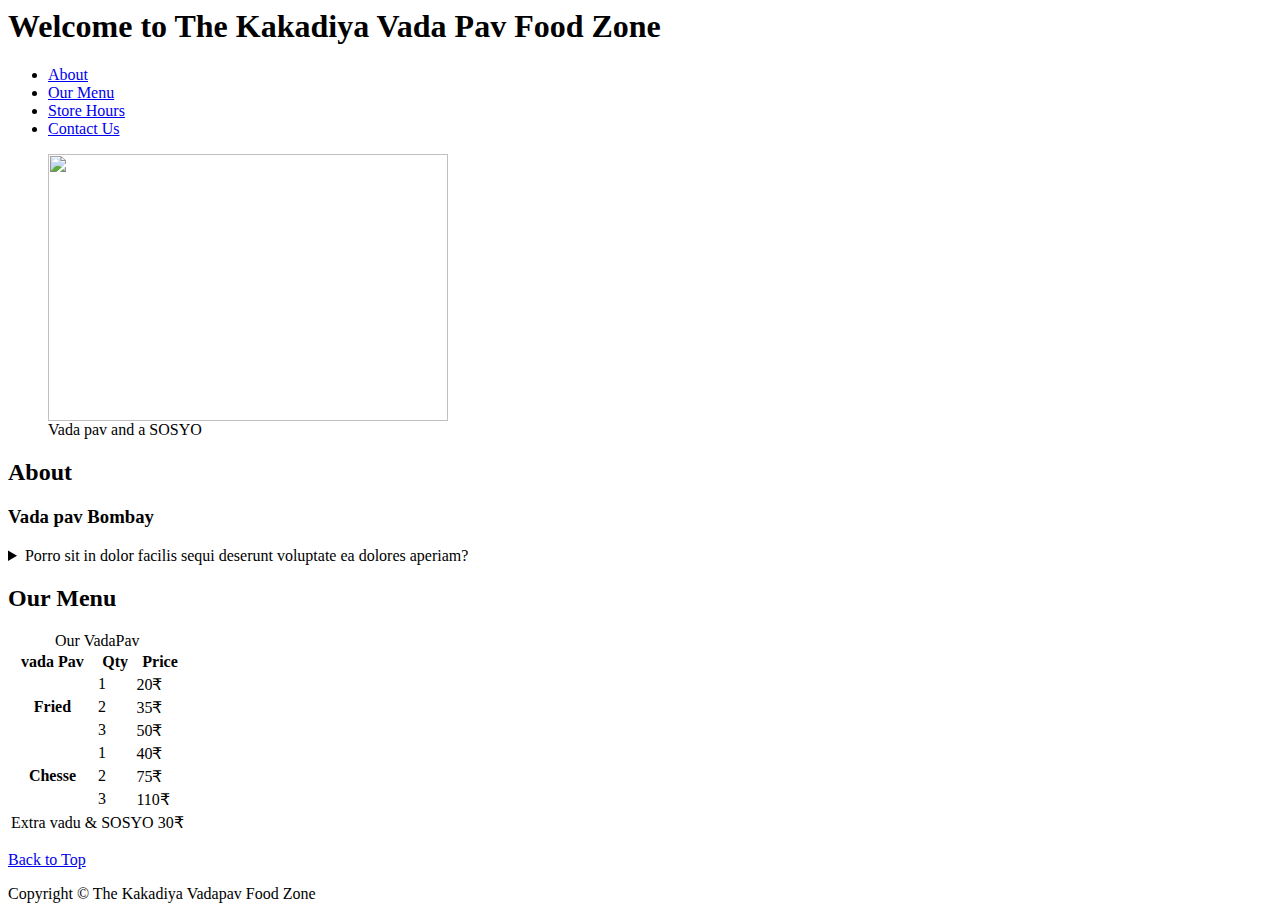
==== index.html @ 49187a34 "Create index.html" ====
<html lang="en">
  <head>
    <meta charset="UTF-8" />
    <meta http-equiv="X-UA-Compatible" content="IE=edge" />
    <meta name="viewport" content="width=device-width, initial-scale=1.0" />
    <title>Kakadiya Vada Pav Food Zone</title>
  </head>
  <body>
    <header>
      <h1>Welcome to The Kakadiya Vada Pav Food Zone</h1>
      <nav>
        <ul>
          <li>
            <a href="#about">About</a>
          </li>
          <li>
            <a href="#menu">Our Menu</a>
          </li>
          <li>
            <a href="hours.html">Store Hours</a>
          </li>
          <li>
            <a href="contact.html">Contact Us</a>
          </li>
        </ul>
      </nav>
      <figure>
        <img src="" alt="" title="we love vada pav!" width="400" height="267" />
        <figcaption>Vada pav and a SOSYO</figcaption>
      </figure>
    </header>
    <main>
      <article id="about">
        <h2>About</h2>
        <p></p>
        <aside>
          <h3>Vada pav Bombay</h3>
          <details>
            <summary>
              Porro sit in dolor facilis sequi deserunt voluptate ea dolores
              aperiam?
            </summary>
            <p>
              Lorem ipsum dolor sit amet consectetur adipisicing elit. Labore
              illo distinctio est, atque consequatur a natus rerum accusamus
              architecto excepturi aliquam voluptate repellat, quod amet
              molestias consequuntur incidunt adipisci quas.
            </p>
          </details>
        </aside>
      </article>
      <article id="menu">
        <h2>Our Menu</h2>
        <table>
          <caption>
            Our VadaPav
          </caption>
          <thead>
            <tr>
              <th>vada Pav</th>
              <th>Qty</th>
              <th>Price</th>
            </tr>
          </thead>
          <tbody>
            <tr>
              <th scope="row" rowspan="3">Fried</th>
              <td>1</td>
              <td>20₹</td>
            </tr>
            <tr>
              <td>2</td>
              <td>35₹</td>
            </tr>
            <tr>
              <td>3</td>
              <td>50₹</td>
            </tr>
            <tr>
              <th scope="row" rowspan="3">Chesse</th>
              <td>1</td>
              <td>40₹</td>
            </tr>
            <tr>
              <td>2</td>
              <td>75₹</td>
            </tr>
            <tr>
              <td>3</td>
              <td>110₹</td>
            </tr>
          </tbody>
          <tfoot>
            <tr>
              <td colspan="3">Extra vadu &amp; SOSYO 30₹</td>
            </tr>
          </tfoot>
        </table>
        <p>
          <a href="#">Back to Top</a>
        </p>
      </article>
    </main>
    <footer>
      <p>Copyright &copy; The Kakadiya Vadapav Food Zone</p>
    </footer>
  </body>
</html>
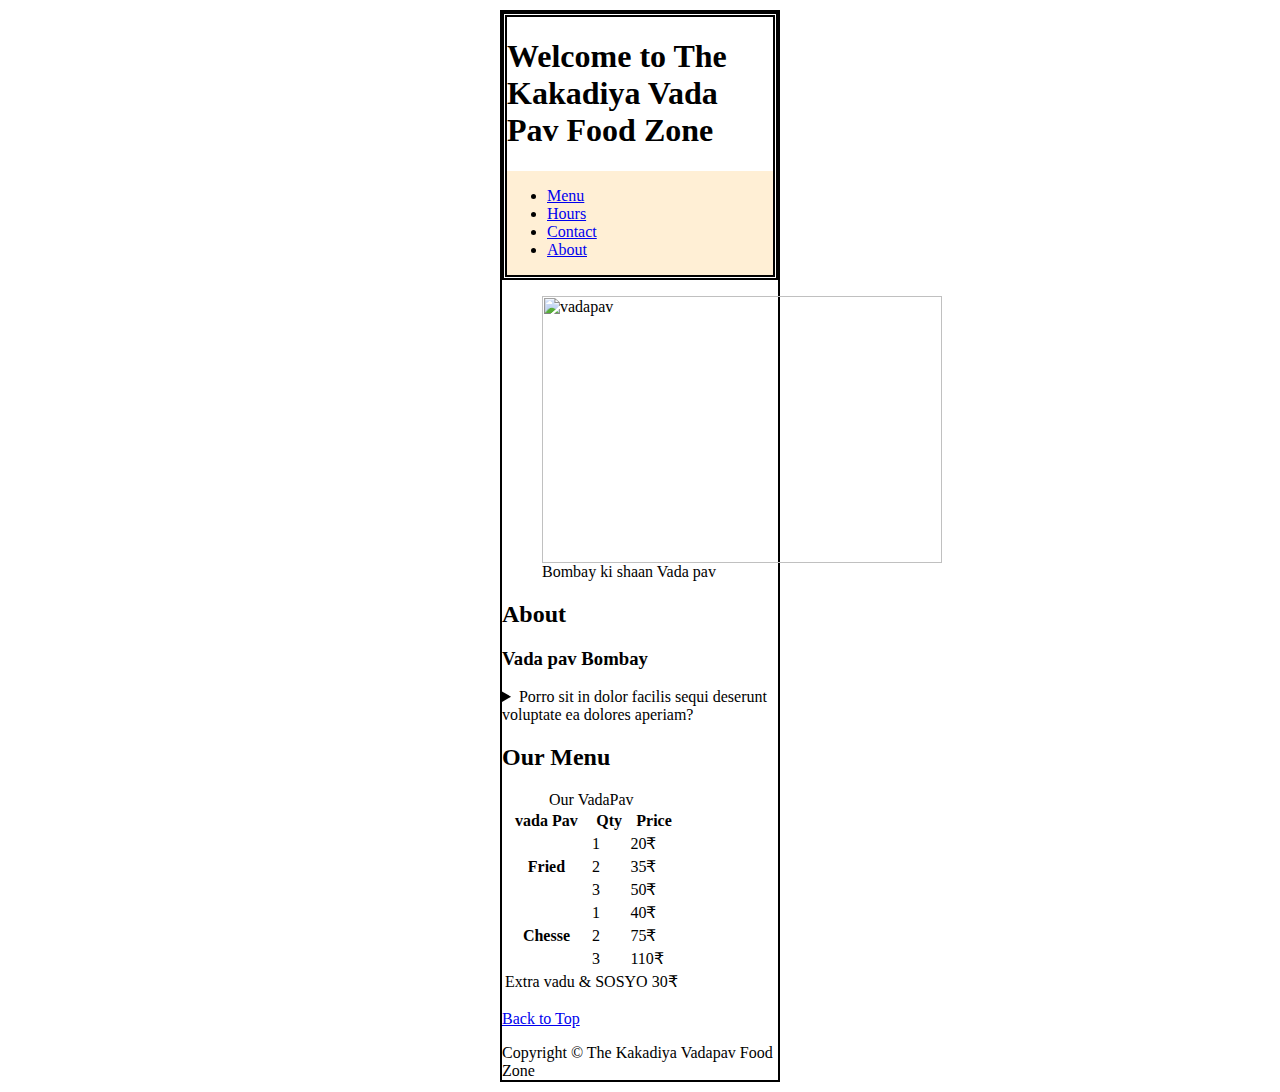
==== commit e1f647f9: "Structuring" ====
--- a/index.html
+++ b/index.html
@@ -2,33 +2,43 @@
   <head>
     <meta charset="UTF-8" />
     <meta http-equiv="X-UA-Compatible" content="IE=edge" />
+    <meta name="author" content="parth kakadiya" />
     <meta name="viewport" content="width=device-width, initial-scale=1.0" />
     <title>Kakadiya Vada Pav Food Zone</title>
+    <link rel="stylesheet" href="./css/index.css" />
   </head>
   <body>
-    <header>
-      <h1>Welcome to The Kakadiya Vada Pav Food Zone</h1>
-      <nav>
-        <ul>
+    <header class="header">
+      <h1 class="header__h1">Welcome to The Kakadiya Vada Pav Food Zone</h1>
+      <nav class="header__nav">
+        <ul class="header__ul">
           <li>
-            <a href="#about">About</a>
+            <a href="#menu">Menu</a>
           </li>
           <li>
-            <a href="#menu">Our Menu</a>
+            <a href="hours.html">Hours</a>
           </li>
           <li>
-            <a href="hours.html">Store Hours</a>
+            <a href="contact.html">Contact</a>
           </li>
           <li>
-            <a href="contact.html">Contact Us</a>
+            <a href="about.html">About</a>
           </li>
         </ul>
       </nav>
+    </header>
+    <section>
       <figure>
-        <img src="" alt="" title="we love vada pav!" width="400" height="267" />
-        <figcaption>Vada pav and a SOSYO</figcaption>
+        <img
+          src="./img/vada-pav.png"
+          alt="vadapav"
+          title="we love vada pav!"
+          width="400"
+          height="267"
+        />
+        <figcaption>Bombay ki shaan Vada pav</figcaption>
       </figure>
-    </header>
+    </section>
     <main>
       <article id="about">
         <h2>About</h2>
--- a/css/index.css
+++ b/css/index.css
@@ -0,0 +1,15 @@
+body {
+  border: 2px solid black;
+  margin: 10px 500px;
+}
+
+header {
+  border: 5px double black;
+}
+
+header nav {
+  background-color: papayawhip;
+  display: flex;
+  flex-flow: column nowrap;
+  text-decoration: none;
+}
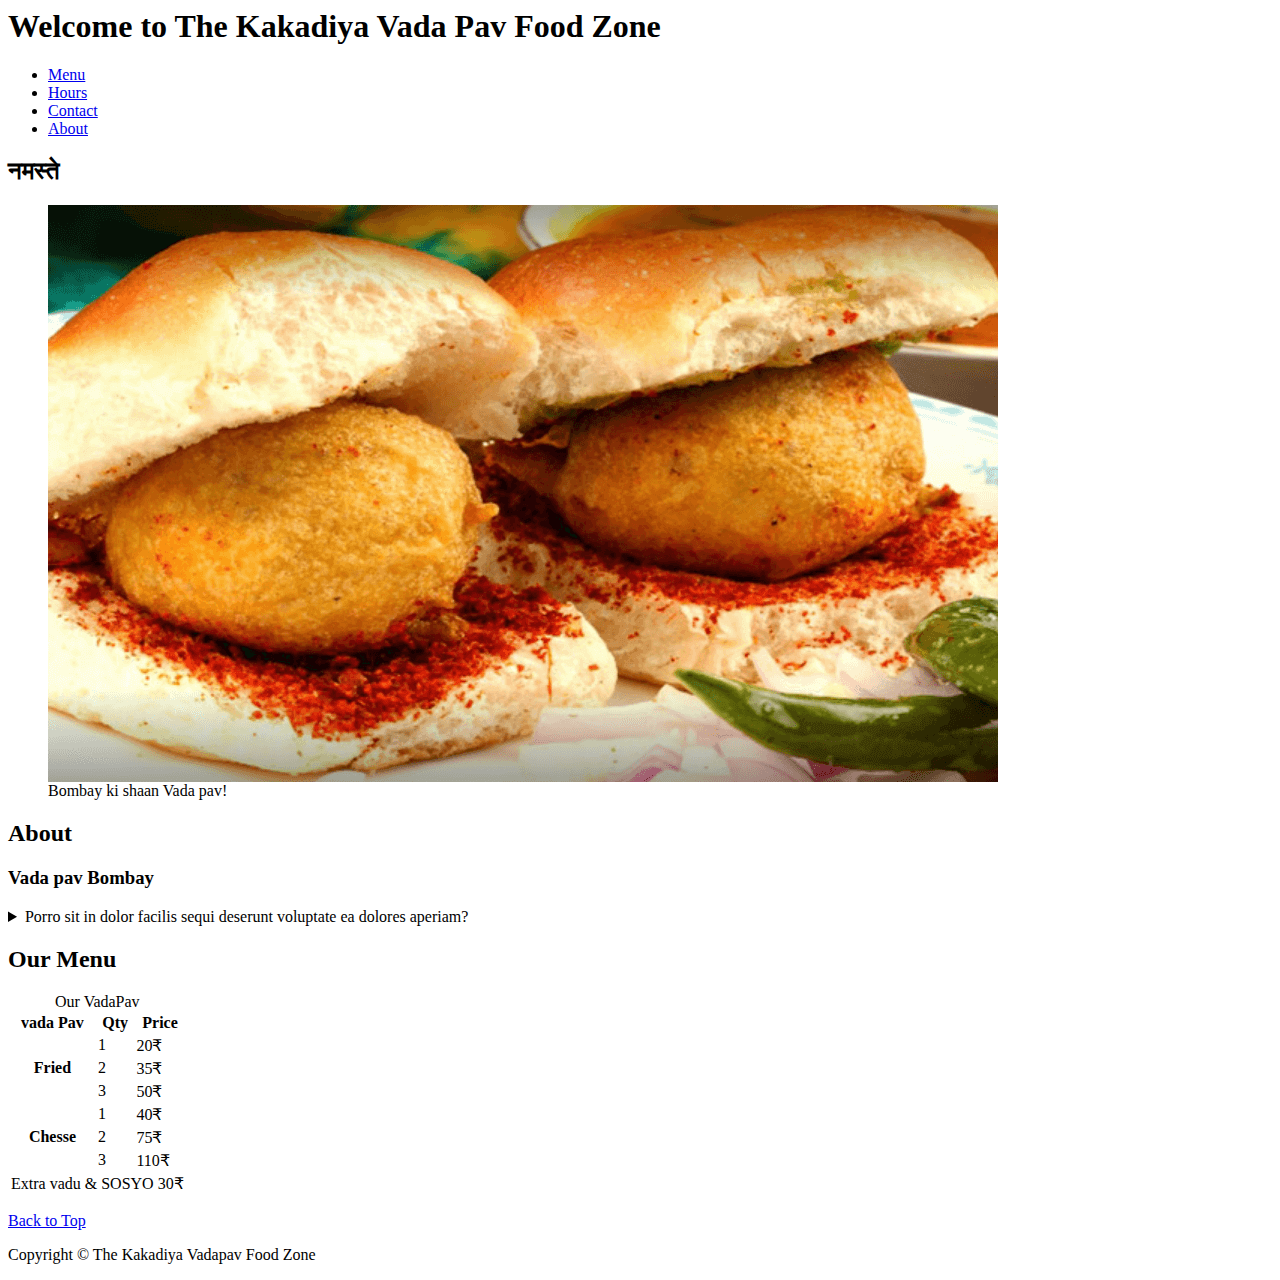
==== commit 60d7d029: "structuring is done yet" ====
--- a/index.html
+++ b/index.html
@@ -7,6 +7,7 @@
     <title>Kakadiya Vada Pav Food Zone</title>
     <link rel="stylesheet" href="./css/index.css" />
   </head>
+
   <body>
     <header class="header">
       <h1 class="header__h1">Welcome to The Kakadiya Vada Pav Food Zone</h1>
@@ -27,18 +28,21 @@
         </ul>
       </nav>
     </header>
-    <section>
+
+    <section class="hero">
+      <h2 class="hero__h2">नमस्ते</h2>
       <figure>
         <img
-          src="./img/vada-pav.png"
+          src="./img/vada-pav_950x577.png"
           alt="vadapav"
           title="we love vada pav!"
-          width="400"
-          height="267"
+          width="950"
+          height="577"
         />
-        <figcaption>Bombay ki shaan Vada pav</figcaption>
+        <figcaption>Bombay ki shaan Vada pav!</figcaption>
       </figure>
     </section>
+
     <main>
       <article id="about">
         <h2>About</h2>
--- a/css/index.css
+++ b/css/index.css
@@ -1,15 +1 @@
-body {
-  border: 2px solid black;
-  margin: 10px 500px;
-}
-
-header {
-  border: 5px double black;
-}
-
-header nav {
-  background-color: papayawhip;
-  display: flex;
-  flex-flow: column nowrap;
-  text-decoration: none;
-}
+@import url("https://fonts.googleapis.com/css2?family=Fugaz+One&family=Nunito+Sans:ital,opsz,wght@0,6..12,200..1000;1,6..12,200..1000&family=Nunito:ital,wght@0,200..1000;1,200..1000&display=swap");
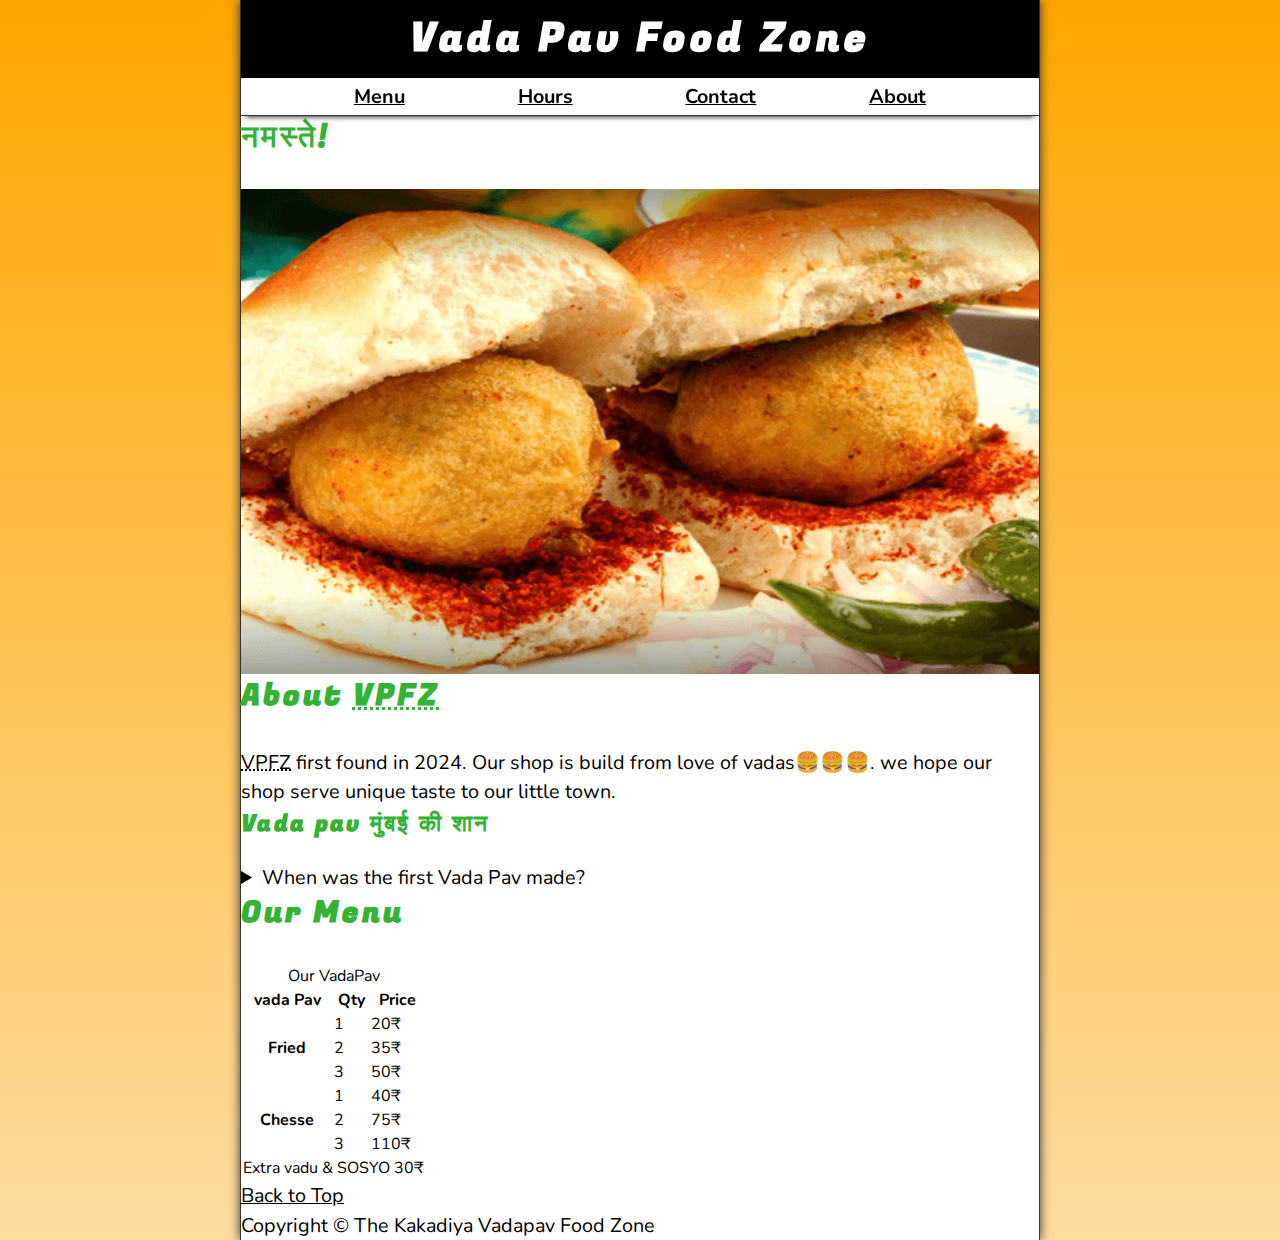
==== commit 142c563a: "Designing Is on its way" ====
--- a/index.html
+++ b/index.html
@@ -10,7 +10,7 @@
 
   <body>
     <header class="header">
-      <h1 class="header__h1">Welcome to The Kakadiya Vada Pav Food Zone</h1>
+      <h1 class="header__h1">Vada Pav Food Zone</h1>
       <nav class="header__nav">
         <ul class="header__ul">
           <li>
@@ -30,7 +30,7 @@
     </header>
 
     <section class="hero">
-      <h2 class="hero__h2">नमस्ते</h2>
+      <h2 class="hero__h2">नमस्ते!</h2>
       <figure>
         <img
           src="./img/vada-pav_950x577.png"
@@ -39,26 +39,27 @@
           width="950"
           height="577"
         />
-        <figcaption>Bombay ki shaan Vada pav!</figcaption>
+        <figcaption class="offscreen">Bombay ki shaan Vada pav!</figcaption>
       </figure>
     </section>
 
     <main>
       <article id="about">
-        <h2>About</h2>
-        <p></p>
+        <h2>About <abbr title="Vada Pav Food Zone">VPFZ</abbr></h2>
+        <p>
+          <abbr title="Vada Pav Food Zone">VPFZ</abbr> first found in 2024. Our
+          shop is build from love of vadas🍔🍔🍔. we hope our shop serve unique
+          taste to our little town.
+        </p>
         <aside>
-          <h3>Vada pav Bombay</h3>
+          <h3>Vada pav मुंबई की शान</h3>
           <details>
-            <summary>
-              Porro sit in dolor facilis sequi deserunt voluptate ea dolores
-              aperiam?
-            </summary>
+            <summary>When was the first Vada Pav made?</summary>
             <p>
-              Lorem ipsum dolor sit amet consectetur adipisicing elit. Labore
-              illo distinctio est, atque consequatur a natus rerum accusamus
-              architecto excepturi aliquam voluptate repellat, quod amet
-              molestias consequuntur incidunt adipisci quas.
+              History. The most common theory of the vada pav's origin is that
+              it was invented in the erstwhile mill-heartland of Central Mumbai.
+              Ashok Vaidya of Dadar is often credited with starting the first
+              vada pav stall outside Dadar railway station in 1966.
             </p>
           </details>
         </aside>
--- a/css/index.css
+++ b/css/index.css
@@ -1 +1,151 @@
-@import url("https://fonts.googleapis.com/css2?family=Fugaz+One&family=Nunito+Sans:ital,opsz,wght@0,6..12,200..1000;1,6..12,200..1000&family=Nunito:ital,wght@0,200..1000;1,200..1000&display=swap");
+@import url("https://fonts.googleapis.com/css2?family=Fugaz+One&family=Nunito:ital,wght@0,200..1000;1,200..1000&display=swap");
+
+/* || RESET */
+
+*,
+*::after,
+*::before {
+  margin: 0;
+  padding: 0;
+  box-sizing: border-box;
+}
+
+img {
+  display: block;
+  max-width: 100%;
+  height: auto;
+}
+
+input,
+button,
+textarea {
+  font: inherit;
+}
+
+/* || VERIABLES */
+
+:root {
+  /* FONTS */
+  --FF: "Nunito", sans-serif;
+  --FF-HEADINGS: "Fugaz One", sans-serif;
+  --FS: clamp(1rem, 2.2vh, 1.5rem);
+
+  /* COLORS */
+  --BGCOLOR: orange;
+  --BGCOLOR-FADE: rgb(252, 220, 160);
+  --BGIMAGE: linear-gradient(to bottom, var(--BGCOLOR), var(--BGCOLOR-FADE));
+  --BODY-BGCOLOR: #fff;
+  --FONT-COLOR: #000;
+  --BORDER-COLOR: #333;
+  --HIGHLIGHT-COLOR: rgb(51, 178, 51);
+  --LINK-COLOR: #000;
+  --LINK-HOVER: hsla(0, 0%, 0%, 0.6);
+  --LINK-ACTIVE: orange;
+  --HEADER-BGCOLOR: #000;
+  --HEADER-COLOR: #fff;
+  --NAV-BGCOLOR: #fff;
+
+  /* BORDERS */
+  --BORDERS: 1px solid var(--BORDER-COLOR);
+
+  /* STANDARD PADDING */
+  --PADDING-TB: 0.25em;
+  --PADDING-SIDE: 2.5%;
+
+  /* STANDARD MARGIN */
+  --MARGIN: clamp(1em, 2.5vh, 1.5em) 0;
+}
+
+/* || UTILITY CLASSES */
+
+.offscreen {
+  position: absolute;
+  left: -10000px;
+}
+
+.nowrap {
+  white-space: nowrap;
+}
+
+.center {
+  text-align: center;
+}
+
+/* || GENERAL STYLE */
+
+html {
+  scroll-behavior: smooth;
+  font-size: var(--FS);
+  font-family: var(--FF);
+  background-color: var(--BGCOLOR);
+  background-image: var(--BGIMAGE);
+}
+
+body {
+  background-color: var(--BODY-BGCOLOR);
+  color: var(--FONT-COLOR);
+  min-height: 100vh;
+  max-width: 800px;
+  margin: 0 auto;
+  border-left: var(--BORDERS);
+  border-right: var(--BORDERS);
+  box-shadow: 0 0 10px var(--BORDER-COLOR);
+}
+
+h1,
+h2,
+h3 {
+  font-family: var(--FF-HEADINGS);
+  letter-spacing: 0.1em;
+}
+
+h2,
+h3 {
+  margin-bottom: 1em;
+  color: var(--HIGHLIGHT-COLOR);
+}
+
+p {
+  line-height: 1.5;
+}
+
+a:any-link {
+  color: var(--LINK-COLOR);
+}
+
+a:hover,
+a:focus-visible {
+  color: var(--LINK-HOVER);
+}
+
+a:active {
+  color: var(--LINK-ACTIVE);
+}
+
+.header {
+  position: sticky;
+  top: 0;
+  z-index: 1;
+}
+
+.header__h1 {
+  text-align: center;
+  background-color: var(--HEADER-BGCOLOR);
+  color: var(--HEADER-COLOR);
+  padding: var(--PADDING-TB) var(--PADDING-SIDE);
+}
+
+.header__nav {
+  background-color: var(--NAV-BGCOLOR);
+  border-bottom: var(--BORDERS);
+  font-weight: bold;
+  box-shadow: 0 6px 5px -5px var(--BORDER-COLOR);
+}
+
+.header__ul {
+  padding: var(--PADDING-TB) var(--PADDING-SIDE);
+  list-style-type: none;
+  display: flex;
+  justify-content: space-evenly;
+  gap: 1rem;
+}
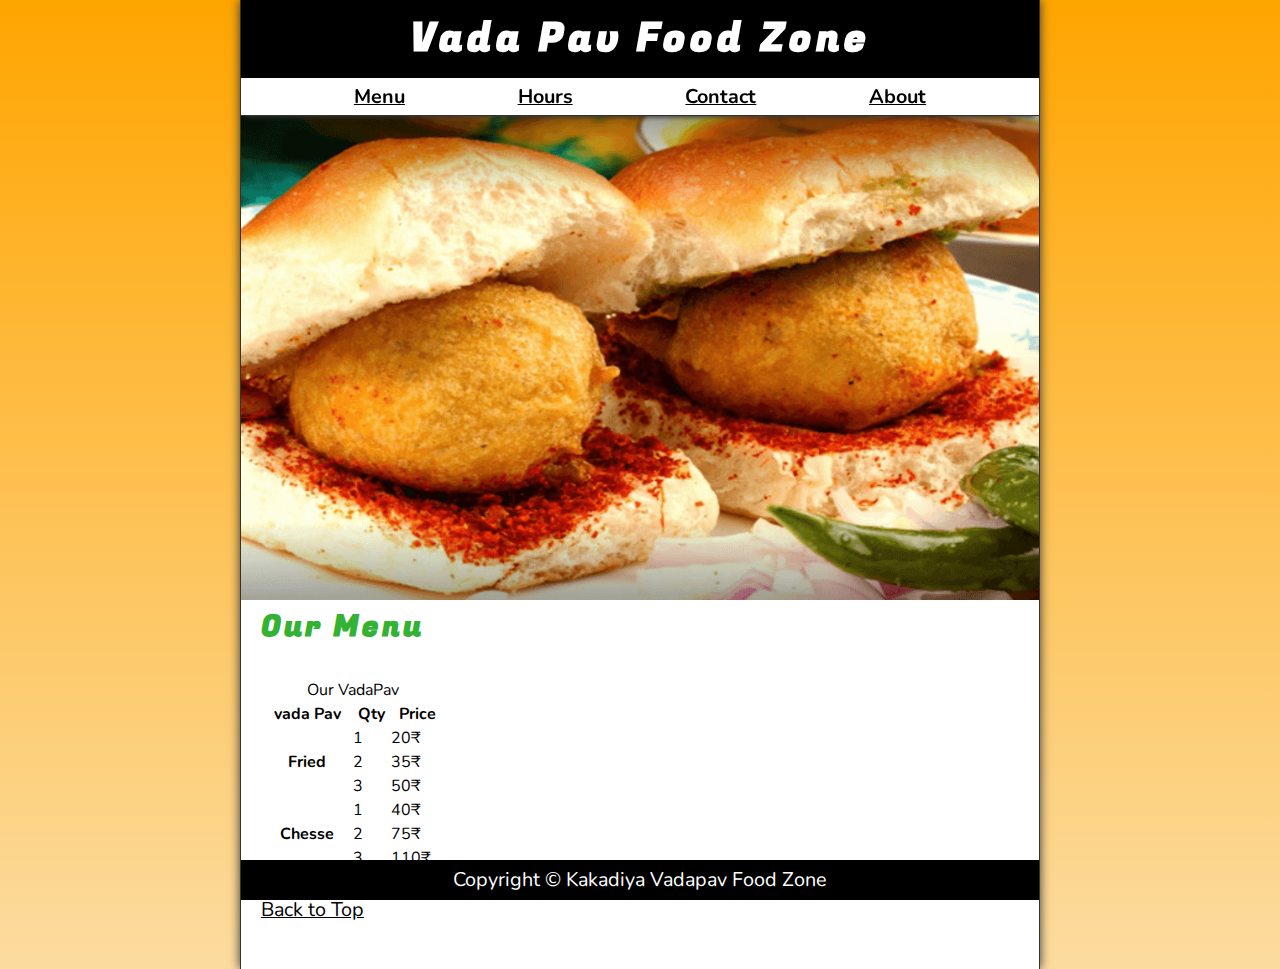
==== commit aa5f0402: "Working still on designing part" ====
--- a/index.html
+++ b/index.html
@@ -43,28 +43,8 @@
       </figure>
     </section>
 
-    <main>
-      <article id="about">
-        <h2>About <abbr title="Vada Pav Food Zone">VPFZ</abbr></h2>
-        <p>
-          <abbr title="Vada Pav Food Zone">VPFZ</abbr> first found in 2024. Our
-          shop is build from love of vadas🍔🍔🍔. we hope our shop serve unique
-          taste to our little town.
-        </p>
-        <aside>
-          <h3>Vada pav मुंबई की शान</h3>
-          <details>
-            <summary>When was the first Vada Pav made?</summary>
-            <p>
-              History. The most common theory of the vada pav's origin is that
-              it was invented in the erstwhile mill-heartland of Central Mumbai.
-              Ashok Vaidya of Dadar is often credited with starting the first
-              vada pav stall outside Dadar railway station in 1966.
-            </p>
-          </details>
-        </aside>
-      </article>
-      <article id="menu">
+    <main class="main">
+      <article id="main__article">
         <h2>Our Menu</h2>
         <table>
           <caption>
@@ -116,8 +96,11 @@
         </p>
       </article>
     </main>
-    <footer>
-      <p>Copyright &copy; The Kakadiya Vadapav Food Zone</p>
+    <footer class="footer">
+      <p>
+        <span class="nowrap">Copyright &copy;</span>
+        <span class="nowrap">Kakadiya Vadapav Food Zone</span>
+      </p>
     </footer>
   </body>
 </html>
--- a/css/index.css
+++ b/css/index.css
@@ -44,6 +44,8 @@
   --HEADER-BGCOLOR: #000;
   --HEADER-COLOR: #fff;
   --NAV-BGCOLOR: #fff;
+  --HERO-BGCOLOR: rgba(51, 178, 51, 0.75);
+  --HERO-COLOR: #fff;
 
   /* BORDERS */
   --BORDERS: 1px solid var(--BORDER-COLOR);
@@ -149,3 +151,63 @@
   justify-content: space-evenly;
   gap: 1rem;
 }
+
+/* || HERO */
+
+.hero {
+  position: relative;
+}
+
+.hero__h2 {
+  background-color: var(--HERO-BGCOLOR);
+  color: var(--HERO-COLOR);
+  padding: 0.25em 0.5em;
+  letter-spacing: 0.1rem;
+  text-shadow: 2px 2px 5px var(--BORDER-COLOR);
+  position: absolute;
+  top: -100px;
+  left: 20px;
+  animation: showWelcome 0.5s ease-in-out 1s forwards;
+}
+
+@keyframes showWelcome {
+  0% {
+    top: -20px;
+    transform: skew(0deg, -5deg) scaleY(0);
+  }
+
+  80% {
+    top: 30px;
+    transform: skew(10deg, -5deg) scaleY(1.2);
+  }
+  100% {
+    top: 20px;
+    transform: skew(-10deg, -5deg) scaleY(1);
+  }
+}
+
+.footer {
+  position: sticky;
+  bottom: 0;
+  background-color: var(--HEADER-BGCOLOR);
+  color: var(--HEADER-COLOR);
+  padding: var(--PADDING-TB) var(--PADDING-SIDE);
+  text-align: center;
+}
+
+.main {
+  padding: var(--PADDING-TB) var(--PADDING-SIDE);
+}
+
+.main__article {
+  scroll-margin-top: 6.5rem;
+  margin: var(--MARGIN);
+}
+
+.main__article:first-child {
+  margin-top: 1em;
+}
+
+.main__article:last-child {
+  min-height: calc(100vh - 20rem);
+}
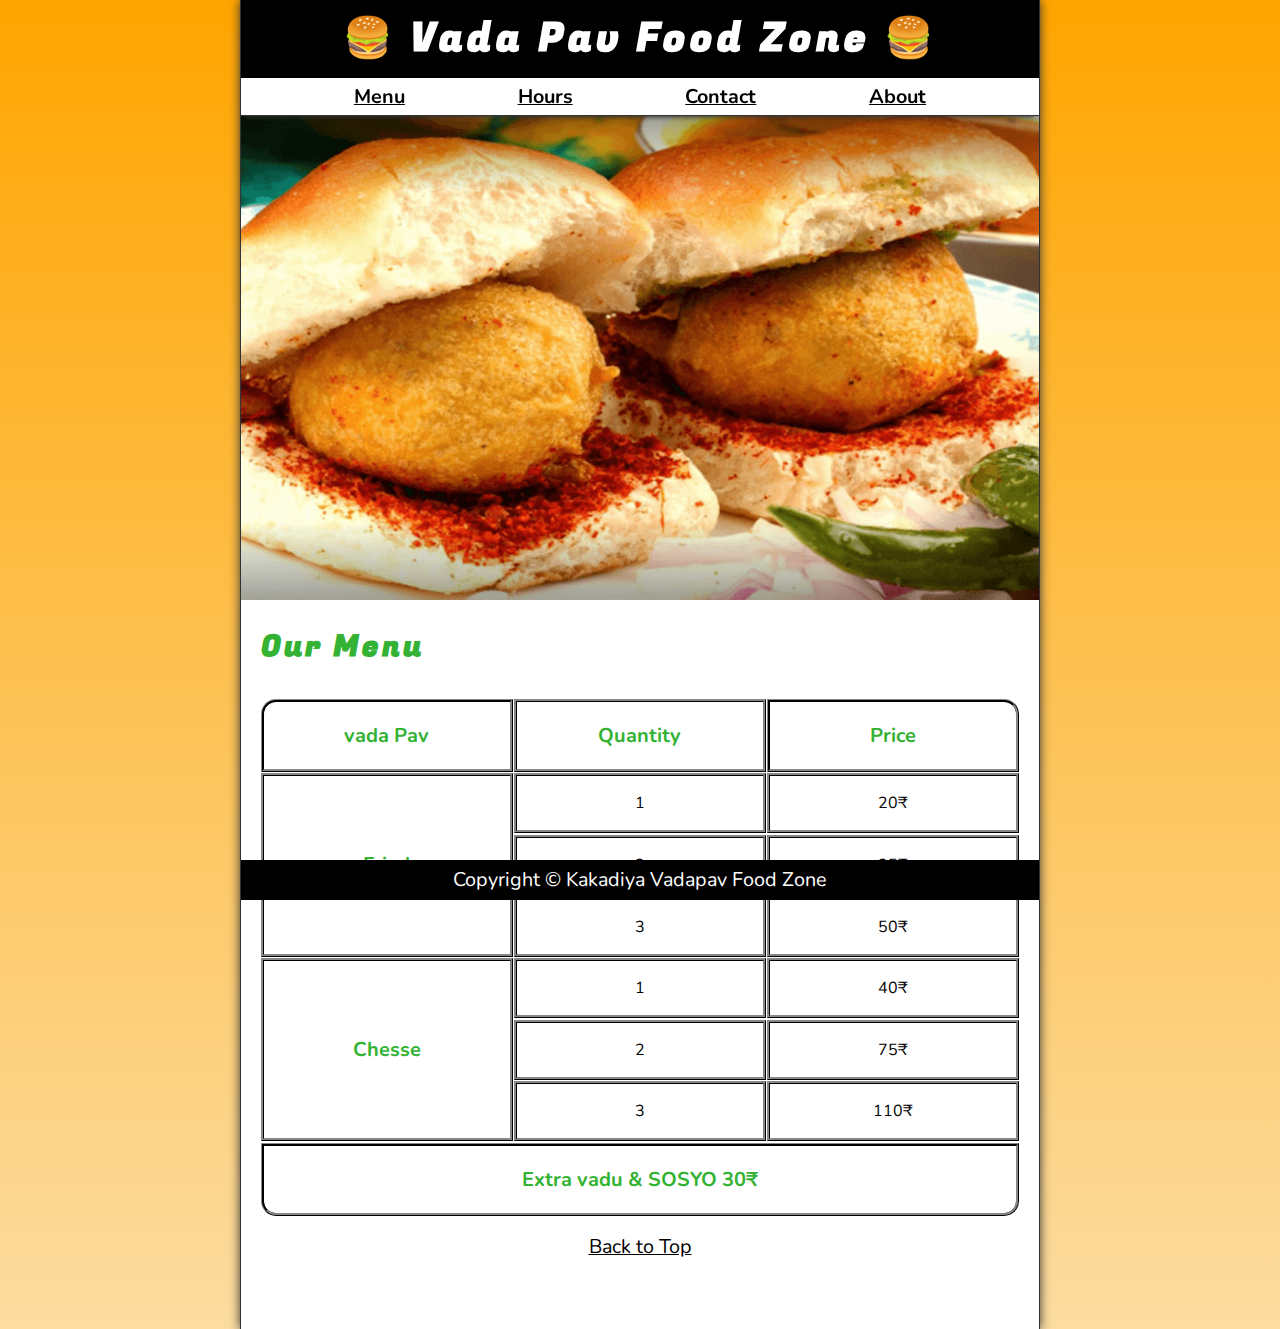
==== commit ca244ef4: "Application is done" ====
--- a/index.html
+++ b/index.html
@@ -44,54 +44,58 @@
     </section>
 
     <main class="main">
-      <article id="main__article">
-        <h2>Our Menu</h2>
-        <table>
-          <caption>
+      <article id="menu" class="main__article menu">
+        <h2 class="menu__h2">Our Menu</h2>
+        <table class="menu__container">
+          <caption class="offscreen">
             Our VadaPav
           </caption>
           <thead>
             <tr>
-              <th>vada Pav</th>
-              <th>Qty</th>
-              <th>Price</th>
+              <th class="menu__header" scope="col">vada Pav</th>
+              <th class="menu__header" scope="col">Quantity</th>
+              <th class="menu__header" scope="col">Price</th>
             </tr>
           </thead>
           <tbody>
             <tr>
-              <th scope="row" rowspan="3">Fried</th>
-              <td>1</td>
-              <td>20₹</td>
+              <th scope="row" rowspan="3" class="menu__item menu__fr">Fried</th>
+              <td class="menu__item">1</td>
+              <td class="menu__item">20₹</td>
             </tr>
             <tr>
-              <td>2</td>
-              <td>35₹</td>
+              <td class="menu__item">2</td>
+              <td class="menu__item">35₹</td>
             </tr>
             <tr>
-              <td>3</td>
-              <td>50₹</td>
+              <td class="menu__item">3</td>
+              <td class="menu__item">50₹</td>
             </tr>
             <tr>
-              <th scope="row" rowspan="3">Chesse</th>
-              <td>1</td>
-              <td>40₹</td>
+              <th scope="row" rowspan="3" class="menu__item menu__ch">
+                Chesse
+              </th>
+              <td class="menu__item">1</td>
+              <td class="menu__item">40₹</td>
             </tr>
             <tr>
-              <td>2</td>
-              <td>75₹</td>
+              <td class="menu__item">2</td>
+              <td class="menu__item">75₹</td>
             </tr>
             <tr>
-              <td>3</td>
-              <td>110₹</td>
+              <td class="menu__item">3</td>
+              <td class="menu__item">110₹</td>
             </tr>
           </tbody>
           <tfoot>
             <tr>
-              <td colspan="3">Extra vadu &amp; SOSYO 30₹</td>
+              <td colspan="3" class="menu__item menu__vs">
+                Extra vadu &amp; SOSYO 30₹
+              </td>
             </tr>
           </tfoot>
         </table>
-        <p>
+        <p class="center">
           <a href="#">Back to Top</a>
         </p>
       </article>
--- a/css/index.css
+++ b/css/index.css
@@ -31,24 +31,26 @@
   --FS: clamp(1rem, 2.2vh, 1.5rem);
 
   /* COLORS */
+  --BGCOLOR-FADE: rgb(252, 220, 160);
   --BGCOLOR: orange;
-  --BGCOLOR-FADE: rgb(252, 220, 160);
   --BGIMAGE: linear-gradient(to bottom, var(--BGCOLOR), var(--BGCOLOR-FADE));
   --BODY-BGCOLOR: #fff;
+  --BORDER-COLOR: #333;
+  --BUTTON-COLOR: #fff;
   --FONT-COLOR: #000;
-  --BORDER-COLOR: #333;
+  --HEADER-BGCOLOR: #000;
+  --HEADER-COLOR: #fff;
+  --HERO-BGCOLOR: rgba(51, 178, 51, 0.75);
+  --HERO-COLOR: #fff;
   --HIGHLIGHT-COLOR: rgb(51, 178, 51);
+  --LINK-ACTIVE: orange;
   --LINK-COLOR: #000;
   --LINK-HOVER: hsla(0, 0%, 0%, 0.6);
-  --LINK-ACTIVE: orange;
-  --HEADER-BGCOLOR: #000;
-  --HEADER-COLOR: #fff;
   --NAV-BGCOLOR: #fff;
-  --HERO-BGCOLOR: rgba(51, 178, 51, 0.75);
-  --HERO-COLOR: #fff;
 
   /* BORDERS */
   --BORDERS: 1px solid var(--BORDER-COLOR);
+  --BORDER-RADIUS: 15px;
 
   /* STANDARD PADDING */
   --PADDING-TB: 0.25em;
@@ -56,6 +58,26 @@
 
   /* STANDARD MARGIN */
   --MARGIN: clamp(1em, 2.5vh, 1.5em) 0;
+}
+
+/* DARK MODE */
+
+@media (prefers-color-scheme: dark) {
+  :root {
+    --BGCOLOR-FADE: gray;
+    --BGCOLOR: #000;
+    --BODY-BGCOLOR: #333;
+    --BORDER-COLOR: whitesmoke;
+    --BUTTON-COLOR: #000;
+    --FONT-COLOR: whitesmoke;
+    --HEADER-COLOR: whitesmoke;
+    --HERO-COLOR: #333;
+    --HIGHLIGHT-COLOR: whitesmoke;
+    --LINK-ACTIVE: rgb(250, 200, 107);
+    --LINK-COLOR: whitesmoke;
+    --LINK-HOVER: orange;
+    --NAV-BGCOLOR: rgb(20, 20, 20);
+  }
 }
 
 /* || UTILITY CLASSES */
@@ -186,6 +208,8 @@
   }
 }
 
+/* || FOOTER */
+
 .footer {
   position: sticky;
   bottom: 0;
@@ -195,6 +219,8 @@
   text-align: center;
 }
 
+/* || MAIN */
+
 .main {
   padding: var(--PADDING-TB) var(--PADDING-SIDE);
 }
@@ -211,3 +237,141 @@
 .main__article:last-child {
   min-height: calc(100vh - 20rem);
 }
+
+/* || ABOUT */
+
+.about__mumbai {
+  margin: var(--MARGIN);
+}
+
+.about__mumbai-answer {
+  margin-top: 1em;
+}
+
+/* || CONNECT */
+
+.contact__h2 {
+  margin: 0;
+}
+
+.contact__fieldset {
+  border: none;
+}
+
+.contact__p {
+  margin: 1em 0;
+}
+
+.contact__label {
+  display: block;
+  font-weight: bold;
+}
+
+.contact__input,
+.contact__textarea {
+  padding: 0.5em;
+  border-radius: var(--BORDER-RADIUS);
+  border-width: 2px;
+  width: 100%;
+}
+
+.contact__button {
+  padding: 0.5em;
+  border-radius: var(--BORDER-RADIUS);
+  background-color: var(--HIGHLIGHT-COLOR);
+  color: var(--BUTTON-COLOR);
+}
+
+/* || MENu */
+
+thead,
+tbody,
+tfoot,
+tr {
+  display: contents;
+}
+
+.menu__container {
+  display: grid;
+  grid-template-columns: repeat(3, 1fr);
+  grid-template-areas:
+    "hd1 hd2 hd3"
+    "fr fr1 fr1p"
+    "fr fr2 fr2p"
+    "fr fr3 fr3p"
+    "ch ch1 ch1p"
+    "ch ch2 ch2p"
+    "ch ch3 ch3p"
+    "vs vs vs";
+  gap: 0.1em;
+  margin-bottom: 1em;
+}
+
+.menu__fr {
+  grid-area: fr;
+}
+
+.menu__ch {
+  grid-area: ch;
+}
+
+.menu__vs {
+  grid-area: vs;
+}
+
+.menu__fr,
+.menu__ch,
+.menu__vs,
+.menu__header {
+  color: var(--HIGHLIGHT-COLOR);
+  font-weight: bold;
+  height: 100%;
+  display: grid;
+  place-content: center;
+}
+
+.menu__header {
+  border-bottom: var(--BORDERS);
+}
+
+.menu__header,
+.menu__item {
+  width: 100%;
+  padding: 1em;
+  border: medium ridge var(--BORDER-COLOR);
+}
+
+.menu__item {
+  display: grid;
+  place-content: center;
+}
+
+thead th:first-child {
+  border-top-left-radius: var(--BORDER-RADIUS);
+}
+
+thead th:last-child {
+  border-top-right-radius: var(--BORDER-RADIUS);
+}
+
+tfoot td {
+  border-bottom-left-radius: var(--BORDER-RADIUS);
+  border-bottom-right-radius: var(--BORDER-RADIUS);
+}
+
+@media screen and (min-width: 576px) {
+  .header__h1::before {
+    content: "🍔 ";
+  }
+
+  .header__h1::after {
+    content: " 🍔";
+  }
+
+  .menu__header,
+  .menu__fr,
+  .menu__ch,
+  .menu__vs {
+    font-size: 125%;
+  }
+}
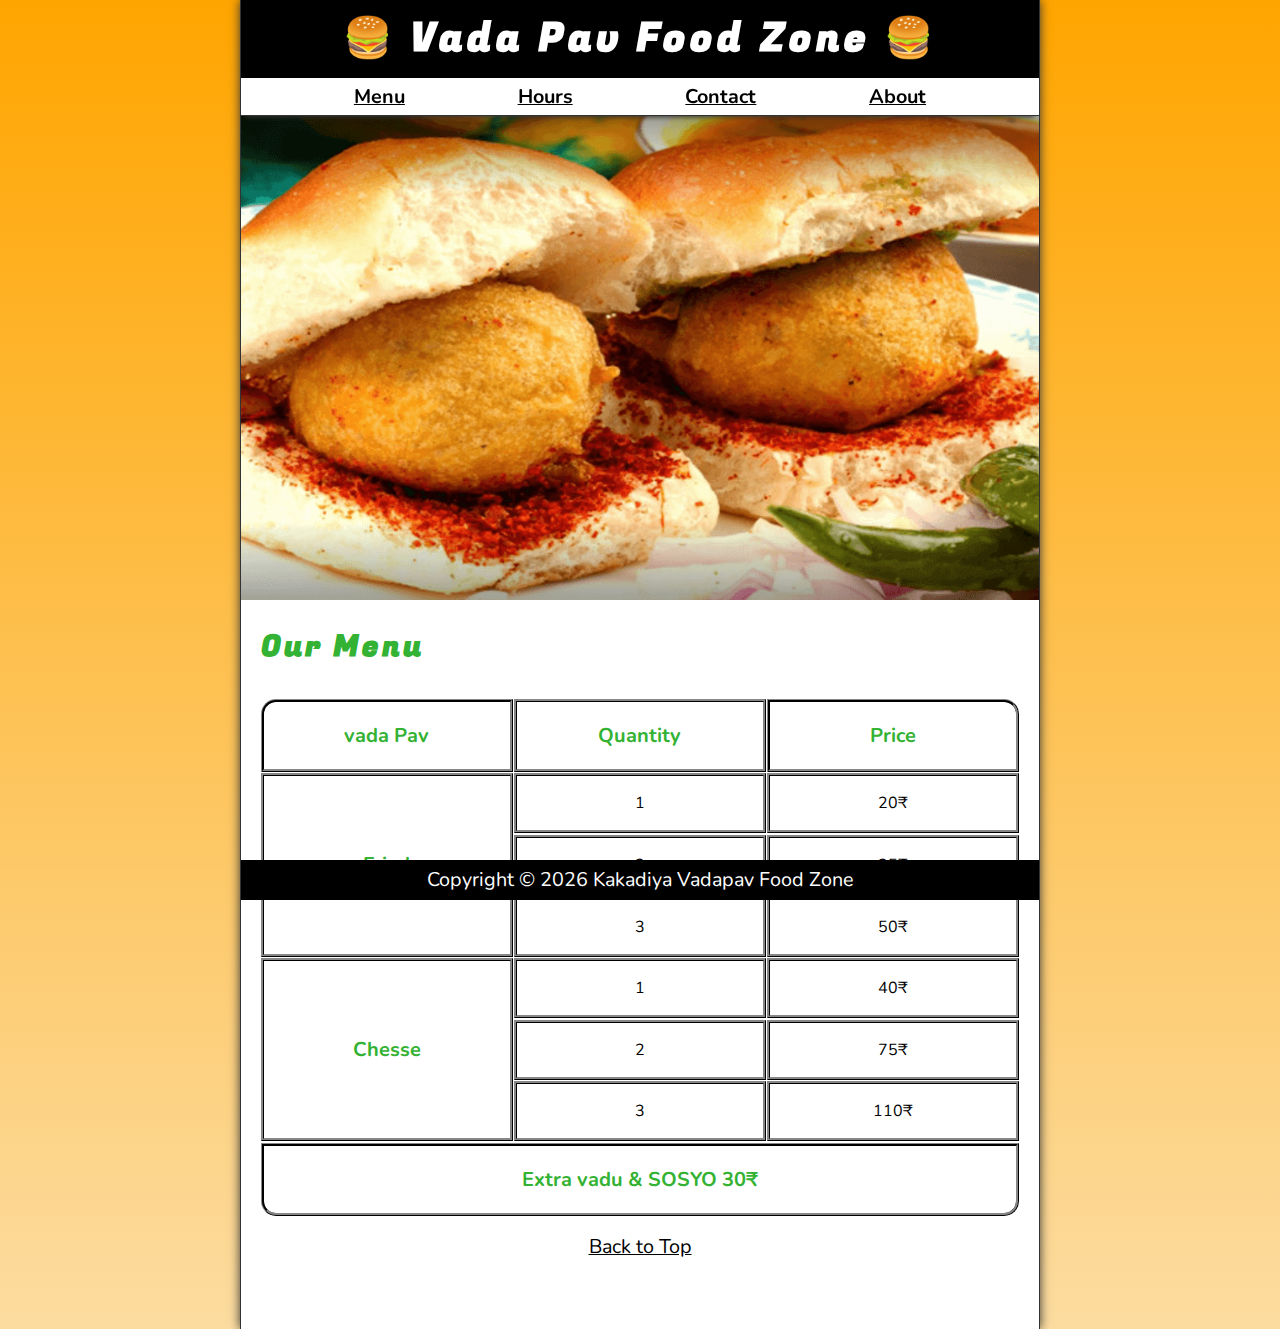
==== commit c133942a: "Final Touches" ====
--- a/index.html
+++ b/index.html
@@ -102,9 +102,12 @@
     </main>
     <footer class="footer">
       <p>
-        <span class="nowrap">Copyright &copy;</span>
+        <span class="nowrap">Copyright &copy; <time id="year"></time> </span>
         <span class="nowrap">Kakadiya Vadapav Food Zone</span>
       </p>
     </footer>
   </body>
+  <script>
+    document.getElementById("year").innerHTML = new Date().getFullYear();
+  </script>
 </html>
